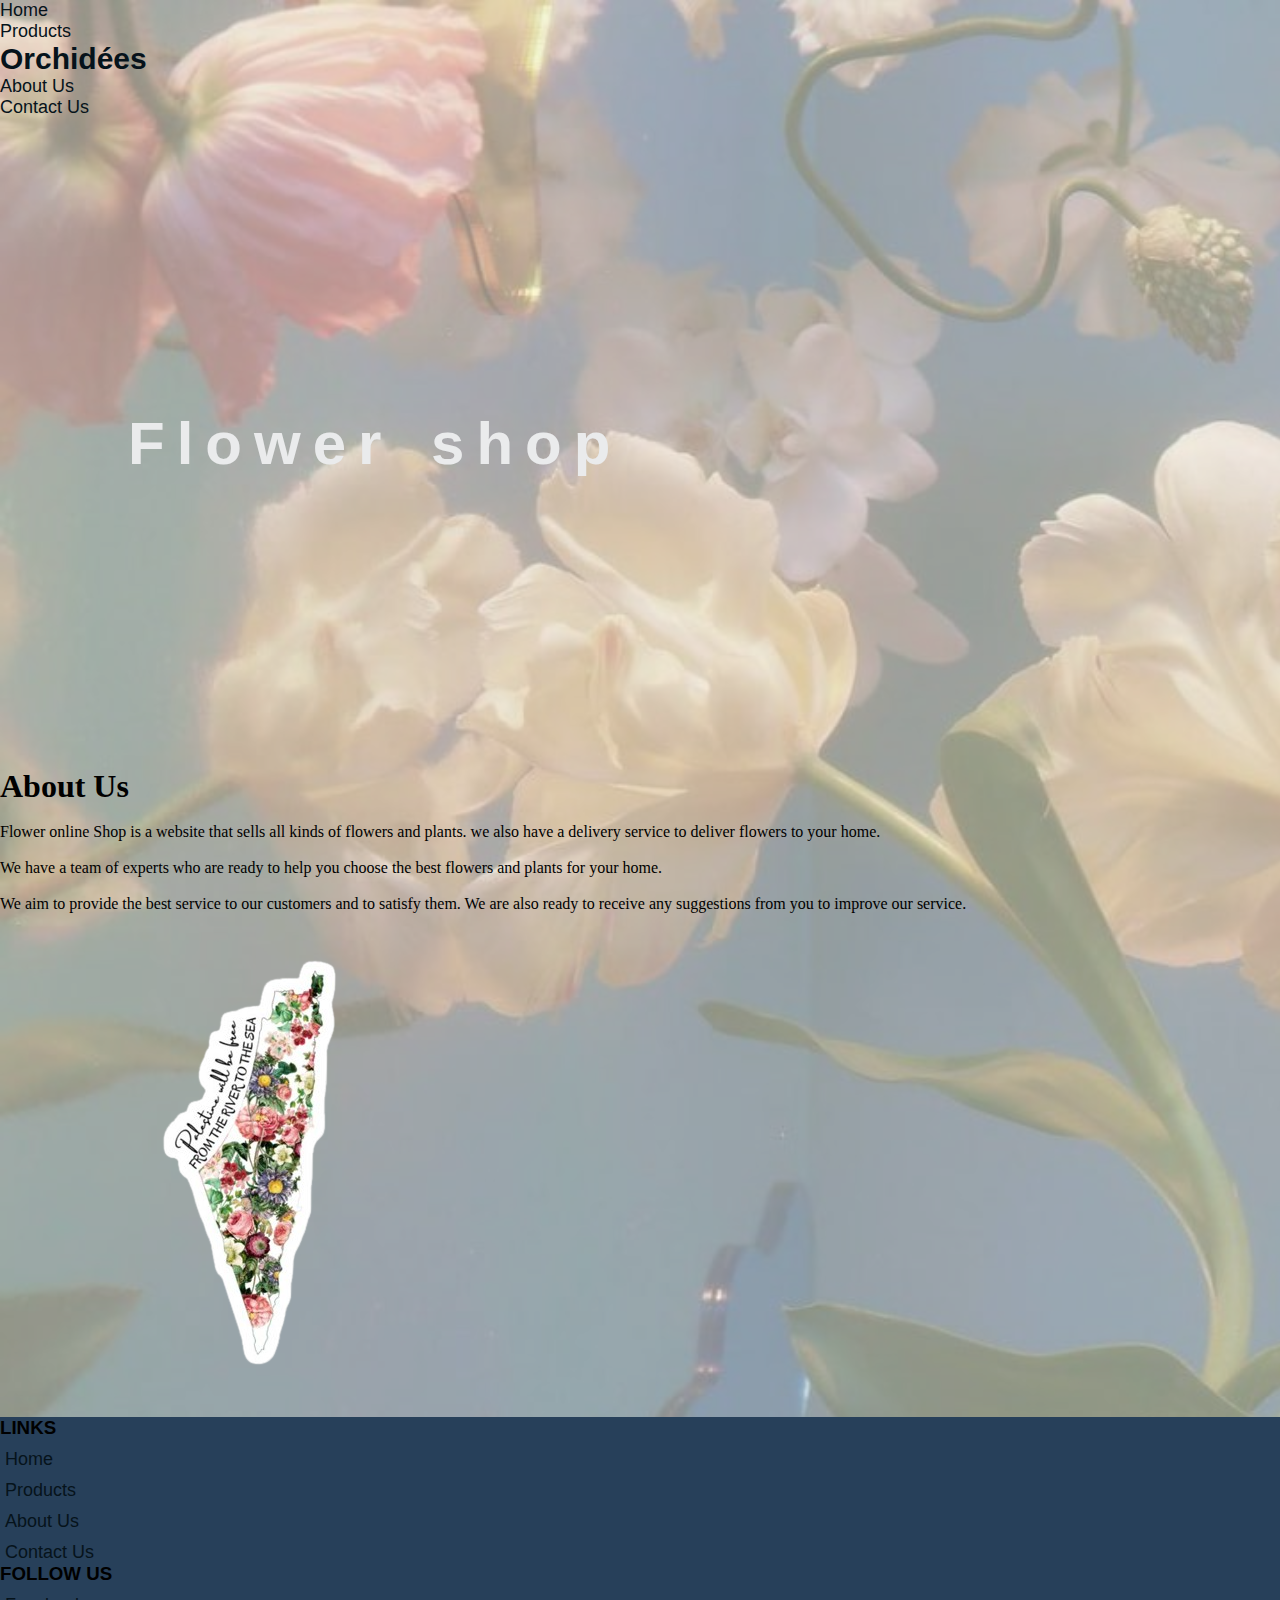
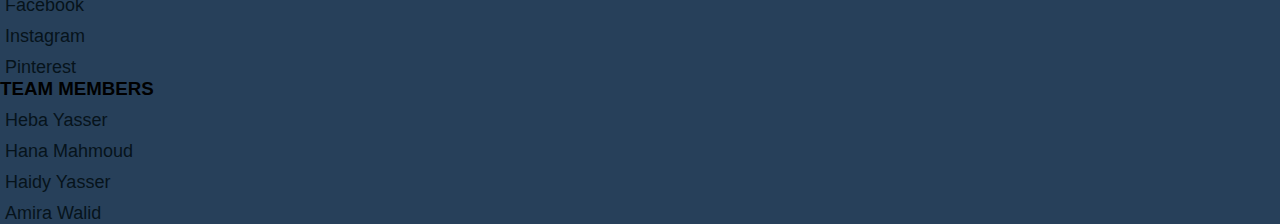
==== about.html @ ee10008e "Merge pull request #1 from Haidyasser/main" ====
<!DOCTYPE html>
<html lang="en">
        
<head>
    <meta charset="UTF-8">
    <meta name="viewport" content="width=device-width, initial-scale=1.0">      
    <title>About Us</title>

    <link href="https://fonts.cdnfonts.com/css/mango-vintage-personal-use-only" rel="stylesheet">
    <link href="https://fonts.cdnfonts.com/css/alice-2" rel="stylesheet">

    <!-- css -->
    <link rel="stylesheet" href="CSS/all.min.css">
    <link rel="stylesheet" href="CSS/bootstrap.min.css">
    <link rel="stylesheet" href="CSS/bootstrap.min.css.map">
    <link rel="stylesheet" href="CSS/style.css">
</head>

<body class="background-img" style="background:url(images/backgroundImg.jpeg), rgba(255, 255, 255, 0.5); background-size: cover; background-blend-mode: overlay;">
    <nav class="p-2 mb-0">
        <ul class="d-flex justify-content-around align-items-center mb-0"
            <li><a href="">Home</a></li>
            <li><a href="products.html">Products</a></li>
            <li>
                <h2 class="mb-0">Orchidées</h2>
            </li>
            <li><a href="about.html">About Us</a></li>
            <li><a href="">Contact Us</a></li>
        </ul>
    </nav>

    <div class="background animation">
        <h1 class="head text-center">Flower shop</h1>
    
    </div>

    <div class="about-us ani mt-5 pt-5">
        <div class="container">
            <div class="row">
                <div class="col-md-6">
                    <h1 class="text-center">About Us</h1>
                    <!-- add blue bar under the header-->
                    <div class="line">
                        <div class="sub-line"></div>

                    </div>
                    <br>
                    <p class="text-center">
                        Flower online Shop is a website that sells all kinds of flowers and plants. we also have a delivery service to deliver flowers to your home.
                    </p>
                    <br>
                    
                    <p class="text-center">
                        We have a team of experts who are ready to help you choose the best flowers and plants for your home.
                    </p>
                    <br>
                    <p class="text-center">
                        We aim to provide the best service to our customers and to satisfy them.
                        We are also ready to receive any suggestions from you to improve our service.

                    </p>
                </div>
                <div class="col-md-4">
                    <img src="images/flower1.png" alt="" class="img-fluid">
                </div>
            </div>
        </div>
    </div>

    <!-- footer -->
    <footer class="ani mt-5">
        <div class="container pt-5">
            <div class="row">
                <div class="col-sm-4">
                    <h3 class="text-white">Links</h3>
                    <ul>
                        <li><a class="text-white-50" href="">Home</a></li>
                        <li><a class="text-white-50" href="products.html">Products</a></li>
                        <li><a class="text-white-50" href="about.html">About Us</a></li>
                        <li><a class="text-white-50" href="">Contact Us</a></li>
                    </ul>
                </div>
                <div class="col-sm-4">
                    <h3 class="text-white">Follow Us</h3>
                    <ul>
                        <li><a class="text-white-50" href=""><i class="fa-brands fa-facebook me-2"></i> Facebook</a>
                        </li>
                        <li><a class="text-white-50" href=""><i class="fa-brands fa-instagram me-2"></i> Instagram</a>
                        </li>
                        <li><a class="text-white-50" href=""><i class="fa-brands fa-pinterest me-2"></i> Pinterest</a>
                        </li>
                    </ul>
                </div>
                <div class="col-sm-4">
                    <h3 class="text-white">Team Members</h3>
                    <ul>
                        <li><a class="text-white-50" href="">Heba Yasser</a></li>
                        <li><a class="text-white-50" href="">Hana Mahmoud</a></li>
                        <li><a class="text-white-50" href="">Haidy Yasser</a></li>
                        <li><a class="text-white-50" href="">Amira Walid</a></li>
                    </ul>
                </div>
            </div>
        </div>
    </footer>

    

</body>

</html>
---- CSS/style.css ----
* {
    box-sizing: border-box;
    padding: 0;
    margin: 0;
}

/* variables */
:root {
    --logo-font: 'Mango Vintage Personal Use Only', sans-serif;
    --text-font: 'Alice', sans-serif;
    --text-color: #06131B;
    --background-color: #EAEBEC;
}

/* selection */
::selection {
    background-color: var(--text-color);
    color: var(--background-color);
}

/* body background */
.background-img {
    background-color: var(--background-color);
}


/* custom element */
ul {
    list-style: none;
    padding-left: 0;
}
a {
    text-decoration: none;
    color: var(--text-color);
    font-family: var(--text-font);
    font-size: 18px;
}
a:hover {
    color: #06131B;
}
img {
    max-width: 100%;
}


/* nav style */
nav ul, nav h2 {
    flex: 1;
}
nav h2 {
    font-family: var(--logo-font);
    font-size: 30px;
}
nav li a, nav h2 {
    color: var(--text-color);
}
@media (max-width: 567px) {
    nav h2 {
        display: none;
    }
}


/* background */
.background {
    position: relative;
    background-image: url(../images/florist.png);
    background-size: cover;
    background-attachment: fixed;
    height: 650px;
}
.background .head {
    position: absolute;
    color: var(--background-color);
    font-family: var(--logo-font);
    font-size: 60px;
    font-weight: bold;
    word-spacing: 9px;
    letter-spacing: 12px;
    top: 50%;
    left: 10%;
    transform: translateY(-50%);
    -webkit-transform: translateY(-50%);
    -moz-transform: translateY(-50%);
    -ms-transform: translateY(-50%);
    -o-transform: translateY(-50%);
}
@media (max-width: 567px) {
    .background {
        background-size: contain;
        background-repeat: no-repeat;
        max-height: 180px;
    }
    .background .head {
        left: 2%;
        font-size: 30px;
        word-spacing: 0;
        letter-spacing: 2px;
    }
}


/* products */
.products .image {
    overflow: hidden;
}
.products .image img {
    transition: .7s ease;
    -webkit-transition: .7s ease;
    -moz-transition: .7s ease;
    -ms-transition: .7s ease;
    -o-transition: .7s ease;
}
.products .box:hover .image img {
    transform: scale(1.1);
    -webkit-transform: scale(1.1);
    -moz-transform: scale(1.1);
    -ms-transform: scale(1.1);
    -o-transform: scale(1.1);
}
.products .text h2 {
    font-family: var(--logo-font);
    letter-spacing: 3px;
    margin-bottom: 0;
}
.products .text p {
    font-family: var(--text-font);
    font-size: 20px;
}
.products .text button {
    width: 100%;
    text-align: center;
    padding: 10px;
    color: var(--text-color);
    font-family: var(--text-font);
    font-size: 18px;
    background-color: transparent;
    border: 1px solid var(--text-color);
    transition: .7s ease;
    -webkit-transition: .7s ease;
    -moz-transition: .7s ease;
    -ms-transition: .7s ease;
    -o-transition: .7s ease;
}
.products .text button:hover {
    background-color: var(--text-color);
    color: var(--background-color);
}


/* footer */
footer {
    background-color: #27405A;
}
footer h3 {
    text-transform: uppercase;
    font-family: var(--logo-font);
}
footer ul li {
    margin-top: 10px;
    padding-left: 5px;
    transition: .7s ease;
    -webkit-transition: .7s ease;
    -moz-transition: .7s ease;
    -ms-transition: .7s ease;
    -o-transition: .7s ease;
}
footer ul li:hover {
    transform: translateX(10px);
    -webkit-transform: translateX(10px);
    -moz-transform: translateX(10px);
    -ms-transform: translateX(10px);
    -o-transform: translateX(10px);
}
footer ul li:hover a {
    color: var(--background-color) !important;
}


/* animation */
.animation {
    animation: up 1s;
    -webkit-animation: up 1s;
}
@keyframes up {
    from {
        transform: translateY(50%);
        -webkit-transform: translateY(50%);
        -moz-transform: translateY(50%);
        -ms-transform: translateY(50%);
        -o-transform: translateY(50%);
}
    to {
        transform: translateY(0);
        -webkit-transform: translateY(0);
        -moz-transform: translateY(0);
        -ms-transform: translateY(0);
        -o-transform: translateY(0);
}
}
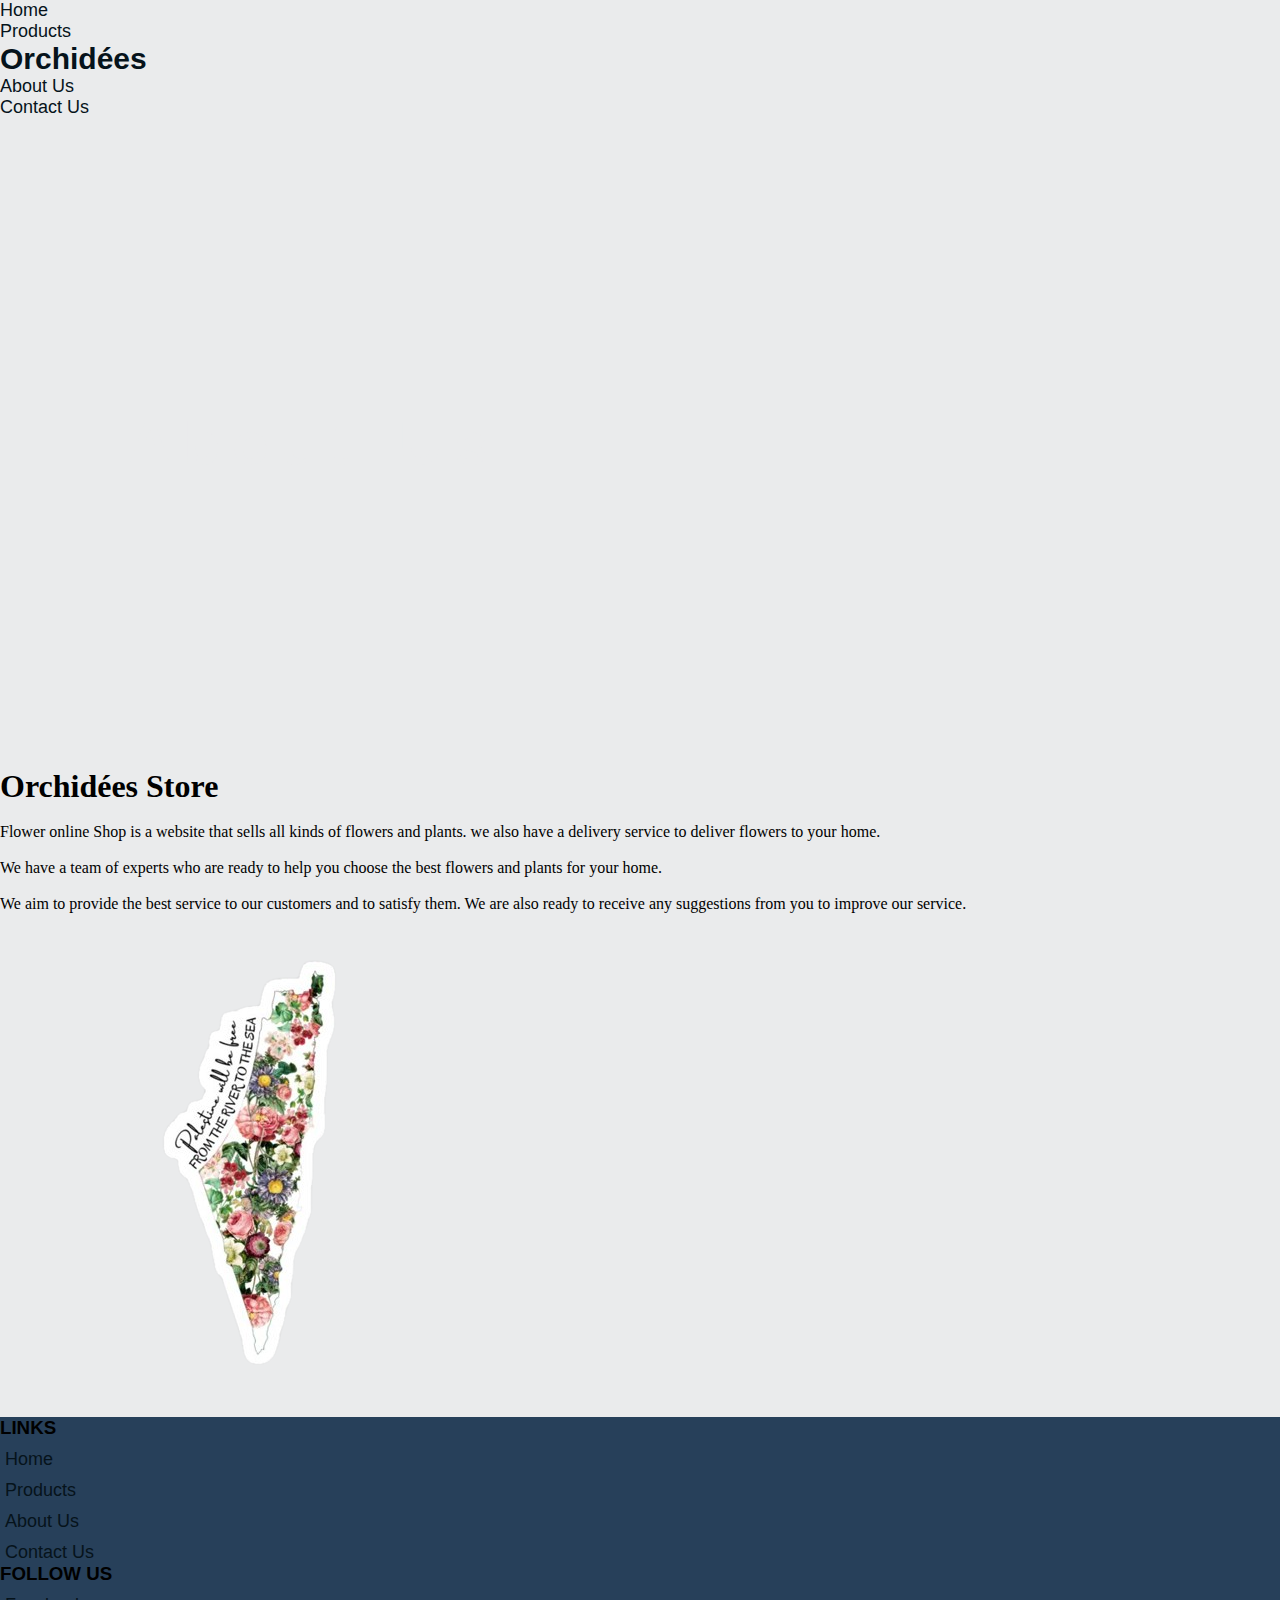
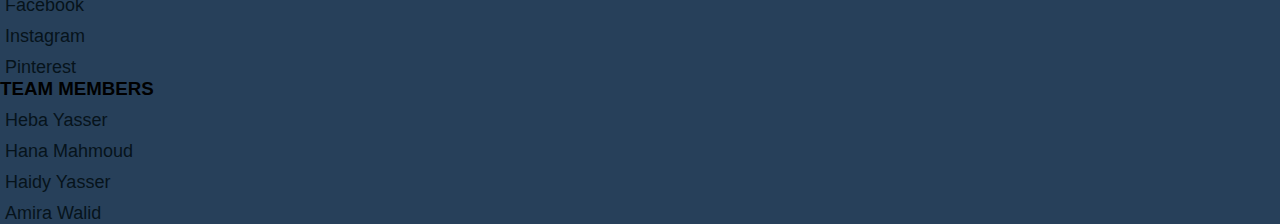
==== commit 7c2f510a: "Update about.html" ====
--- a/about.html
+++ b/about.html
@@ -1,9 +1,9 @@
 <!DOCTYPE html>
 <html lang="en">
-        
+
 <head>
     <meta charset="UTF-8">
-    <meta name="viewport" content="width=device-width, initial-scale=1.0">      
+    <meta name="viewport" content="width=device-width, initial-scale=1.0">
     <title>About Us</title>
 
     <link href="https://fonts.cdnfonts.com/css/mango-vintage-personal-use-only" rel="stylesheet">
@@ -16,29 +16,28 @@
     <link rel="stylesheet" href="CSS/style.css">
 </head>
 
-<body class="background-img" style="background:url(images/backgroundImg.jpeg), rgba(255, 255, 255, 0.5); background-size: cover; background-blend-mode: overlay;">
+<body class="background-img">
     <nav class="p-2 mb-0">
-        <ul class="d-flex justify-content-around align-items-center mb-0"
-            <li><a href="">Home</a></li>
+        <ul class="d-flex justify-content-around align-items-center mb-0">
+            <li><a href="home.html">Home</a></li>
             <li><a href="products.html">Products</a></li>
-            <li>
+            <li class="none">
                 <h2 class="mb-0">Orchidées</h2>
             </li>
             <li><a href="about.html">About Us</a></li>
-            <li><a href="">Contact Us</a></li>
+            <li><a href="contact.html">Contact Us</a></li>
         </ul>
     </nav>
 
     <div class="background animation">
-        <h1 class="head text-center">Flower shop</h1>
-    
+        <h1 class="head text-center">About Us</h1>
     </div>
 
     <div class="about-us ani mt-5 pt-5">
         <div class="container">
             <div class="row">
                 <div class="col-md-6">
-                    <h1 class="text-center">About Us</h1>
+                    <h1 class="text-center">Orchidées Store</h1>
                     <!-- add blue bar under the header-->
                     <div class="line">
                         <div class="sub-line"></div>
@@ -46,12 +45,14 @@
                     </div>
                     <br>
                     <p class="text-center">
-                        Flower online Shop is a website that sells all kinds of flowers and plants. we also have a delivery service to deliver flowers to your home.
+                        Flower online Shop is a website that sells all kinds of flowers and plants. we also have a
+                        delivery service to deliver flowers to your home.
                     </p>
                     <br>
-                    
+
                     <p class="text-center">
-                        We have a team of experts who are ready to help you choose the best flowers and plants for your home.
+                        We have a team of experts who are ready to help you choose the best flowers and plants for your
+                        home.
                     </p>
                     <br>
                     <p class="text-center">
@@ -74,10 +75,10 @@
                 <div class="col-sm-4">
                     <h3 class="text-white">Links</h3>
                     <ul>
-                        <li><a class="text-white-50" href="">Home</a></li>
+                        <li><a class="text-white-50" href="home.html">Home</a></li>
                         <li><a class="text-white-50" href="products.html">Products</a></li>
                         <li><a class="text-white-50" href="about.html">About Us</a></li>
-                        <li><a class="text-white-50" href="">Contact Us</a></li>
+                        <li><a class="text-white-50" href="contact.html">Contact Us</a></li>
                     </ul>
                 </div>
                 <div class="col-sm-4">
@@ -104,8 +105,8 @@
         </div>
     </footer>
 
-    
 
+    <script src="JS/main.js"></script>
 </body>
 
-</html>+</html>
